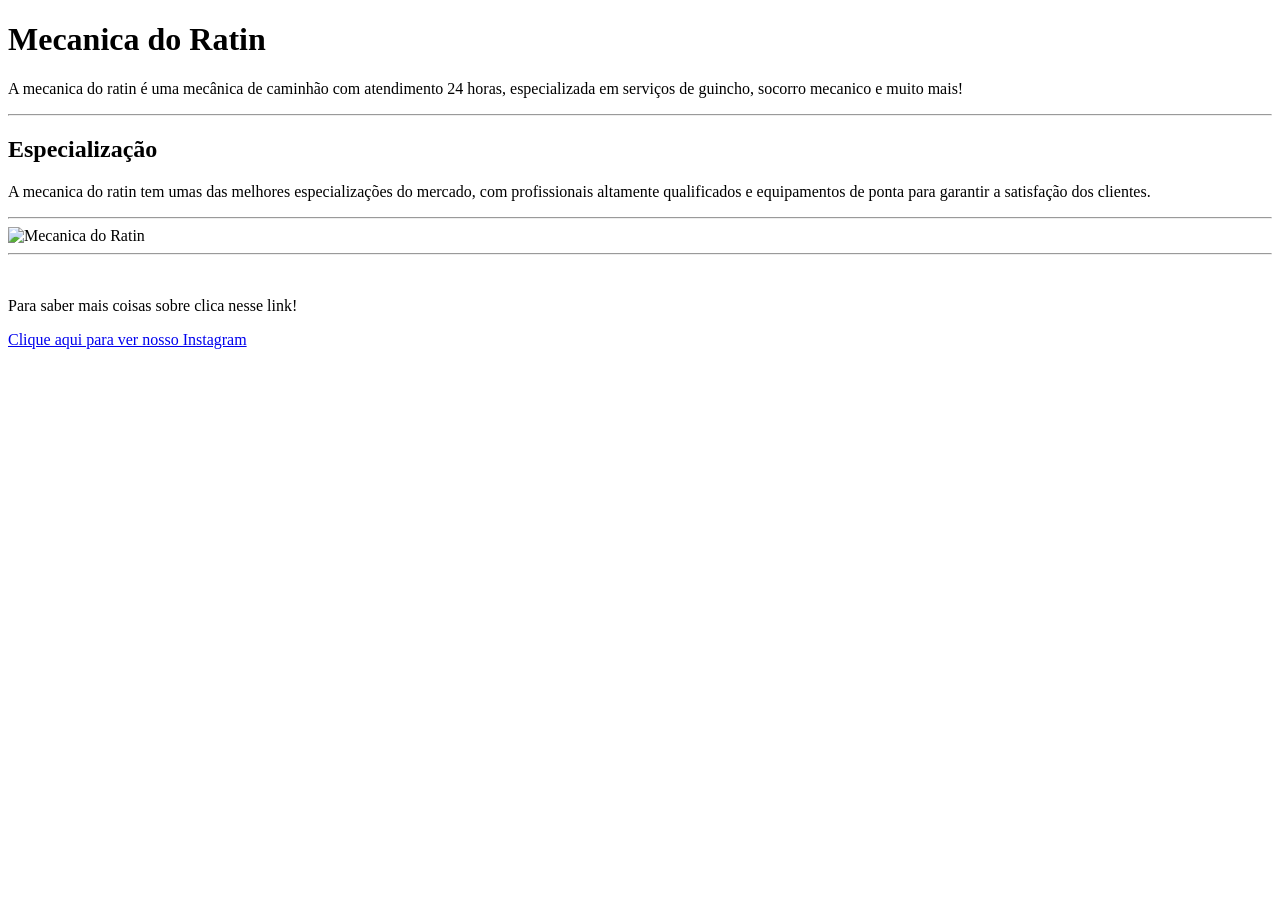
==== Mecanica do Ratin/mechanic.html @ f9975623 "Create mechanic.html" ====
<!-- Um exemplo de site simples com hipertexto -->

<!doctype html>
<html lang = "pt-br">
</html>
<head>
    <meta charset = "UTF-8"/>
    <meta name = "viewport" content = "width=device-width,initial-scale=1.0"/>

    <title> Desenvolvimento Web
    </title>
    <body>
        <h1> Mecanica do Ratin</h1>
        <p>
           A mecanica do ratin é uma mecânica de caminhão com atendimento 24 horas, especializada em serviços de guincho, socorro mecanico e muito mais! 
        </p>
        <hr>
    </body>
</head>
    <body>
        <h2>Especialização</h2>
        <p>
            A mecanica do ratin tem umas das melhores especializações do mercado, com profissionais altamente qualificados e equipamentos de ponta para garantir a satisfação dos clientes.
        </p>
        <hr>
        <img src = "mecanica.jpg" alt = "Mecanica do Ratin"/>
        <hr>
        <br> 
        <p>
            Para saber mais coisas sobre clica nesse link!
        </p>
        <a href = "https://www.instagram.com/_antunestech/" target="_blank">Clique aqui para ver nosso Instagram</a>
    </body>
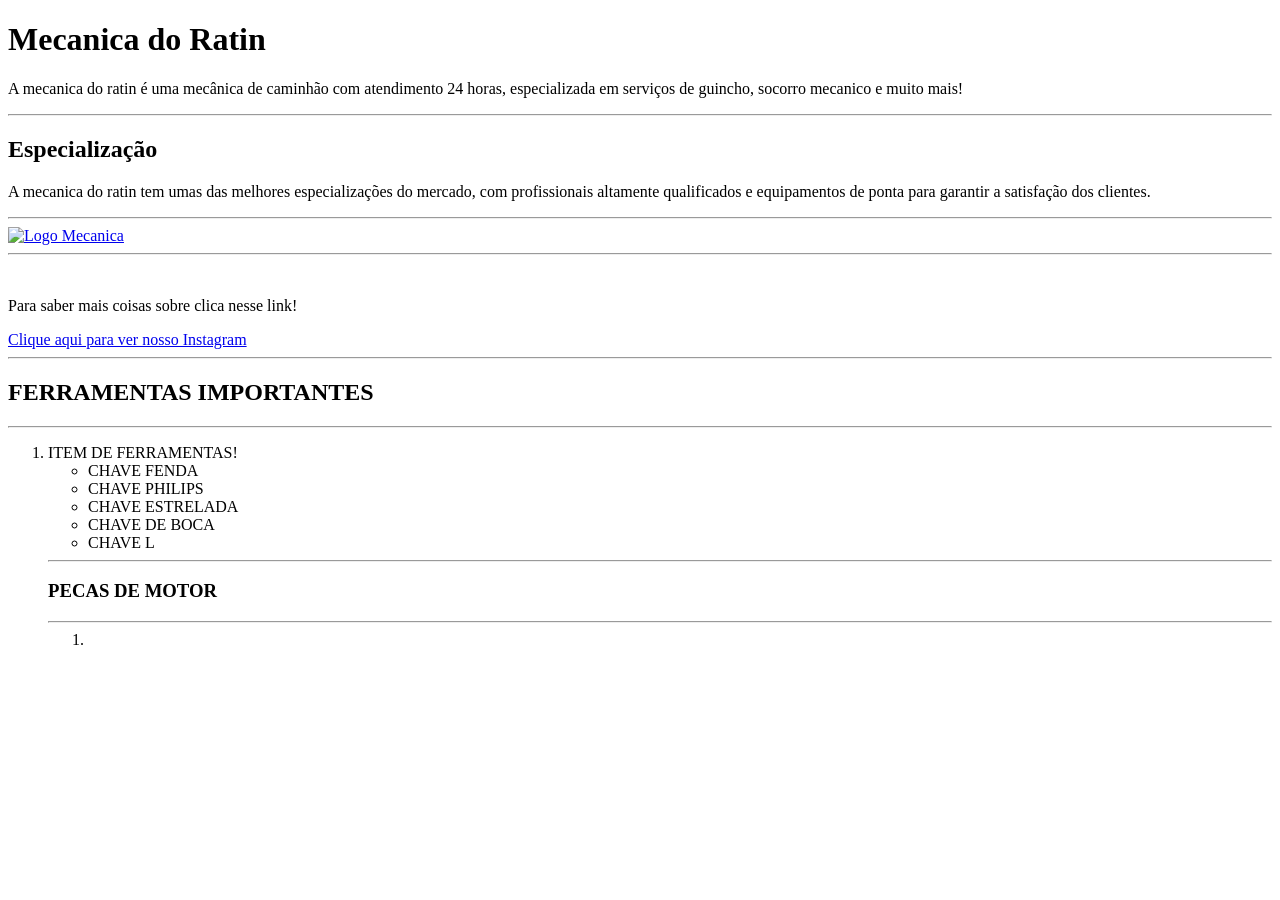
==== commit a20e0a2e: "Update mechanic.html" ====
--- a/Mecanica do Ratin/mechanic.html
+++ b/Mecanica do Ratin/mechanic.html
@@ -23,11 +23,31 @@
             A mecanica do ratin tem umas das melhores especializações do mercado, com profissionais altamente qualificados e equipamentos de ponta para garantir a satisfação dos clientes.
         </p>
         <hr>
-        <img src = "mecanica.jpg" alt = "Mecanica do Ratin"/>
+        <a href = "https://www.instagram.com/_antunestech/"><img src = "mecanica.jpg" alt = "Logo Mecanica"></a>
         <hr>
         <br> 
         <p>
             Para saber mais coisas sobre clica nesse link!
         </p>
         <a href = "https://www.instagram.com/_antunestech/" target="_blank">Clique aqui para ver nosso Instagram</a>
+        <hr>
+        <h2>FERRAMENTAS IMPORTANTES</h2>
+        <hr>
+        <ol>
+            <li>ITEM DE FERRAMENTAS!</li>
+                <ul>
+                    <li>CHAVE FENDA</li>
+                    <li>CHAVE PHILIPS</li>
+                    <li>CHAVE ESTRELADA</li>
+                    <li>CHAVE DE BOCA</li>
+                    <li>CHAVE L</li>
+                </ul>
+        <hr>
+        <h3>PECAS DE MOTOR</h3>
+        <hr>
+        <ol type = "2">
+            <li>
+        </ol>
+
+
     </body>
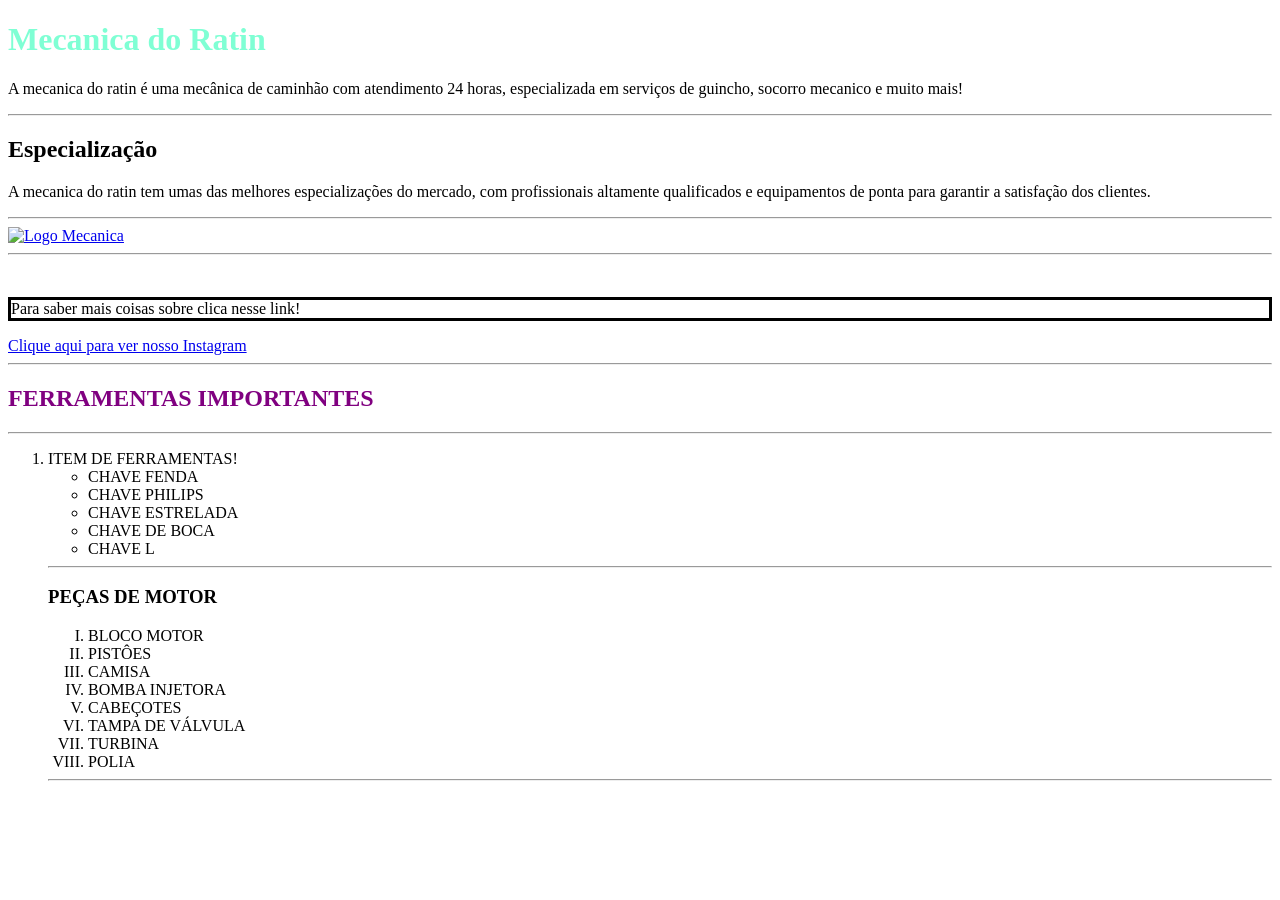
==== commit 6e14dab0: "Update mechanic.html" ====
--- a/Mecanica do Ratin/mechanic.html
+++ b/Mecanica do Ratin/mechanic.html
@@ -10,7 +10,7 @@
     <title> Desenvolvimento Web
     </title>
     <body>
-        <h1> Mecanica do Ratin</h1>
+        <h1 style="color:aquamarine"> Mecanica do Ratin</h1>
         <p>
            A mecanica do ratin é uma mecânica de caminhão com atendimento 24 horas, especializada em serviços de guincho, socorro mecanico e muito mais! 
         </p>
@@ -26,12 +26,12 @@
         <a href = "https://www.instagram.com/_antunestech/"><img src = "mecanica.jpg" alt = "Logo Mecanica"></a>
         <hr>
         <br> 
-        <p>
+        <p style="border-style:solid;">
             Para saber mais coisas sobre clica nesse link!
         </p>
         <a href = "https://www.instagram.com/_antunestech/" target="_blank">Clique aqui para ver nosso Instagram</a>
         <hr>
-        <h2>FERRAMENTAS IMPORTANTES</h2>
+        <h2 style="color:purple">FERRAMENTAS IMPORTANTES</h2>
         <hr>
         <ol>
             <li>ITEM DE FERRAMENTAS!</li>
@@ -43,11 +43,20 @@
                     <li>CHAVE L</li>
                 </ul>
         <hr>
-        <h3>PECAS DE MOTOR</h3>
+        <h3>PEÇAS DE MOTOR</h3>
+        <ol type="I">
+            <li>BLOCO MOTOR</li>
+            <li>PISTÔES</li>
+            <li>CAMISA</li>
+            <li>BOMBA INJETORA</li>
+            <li>CABEÇOTES</li>
+            <li>TAMPA DE VÁLVULA</li>
+            <li>TURBINA</li>
+            <li>POLIA</li>
+        </ol>
         <hr>
-        <ol type = "2">
-            <li>
+        <ol>
+            
         </ol>
 
-
     </body>
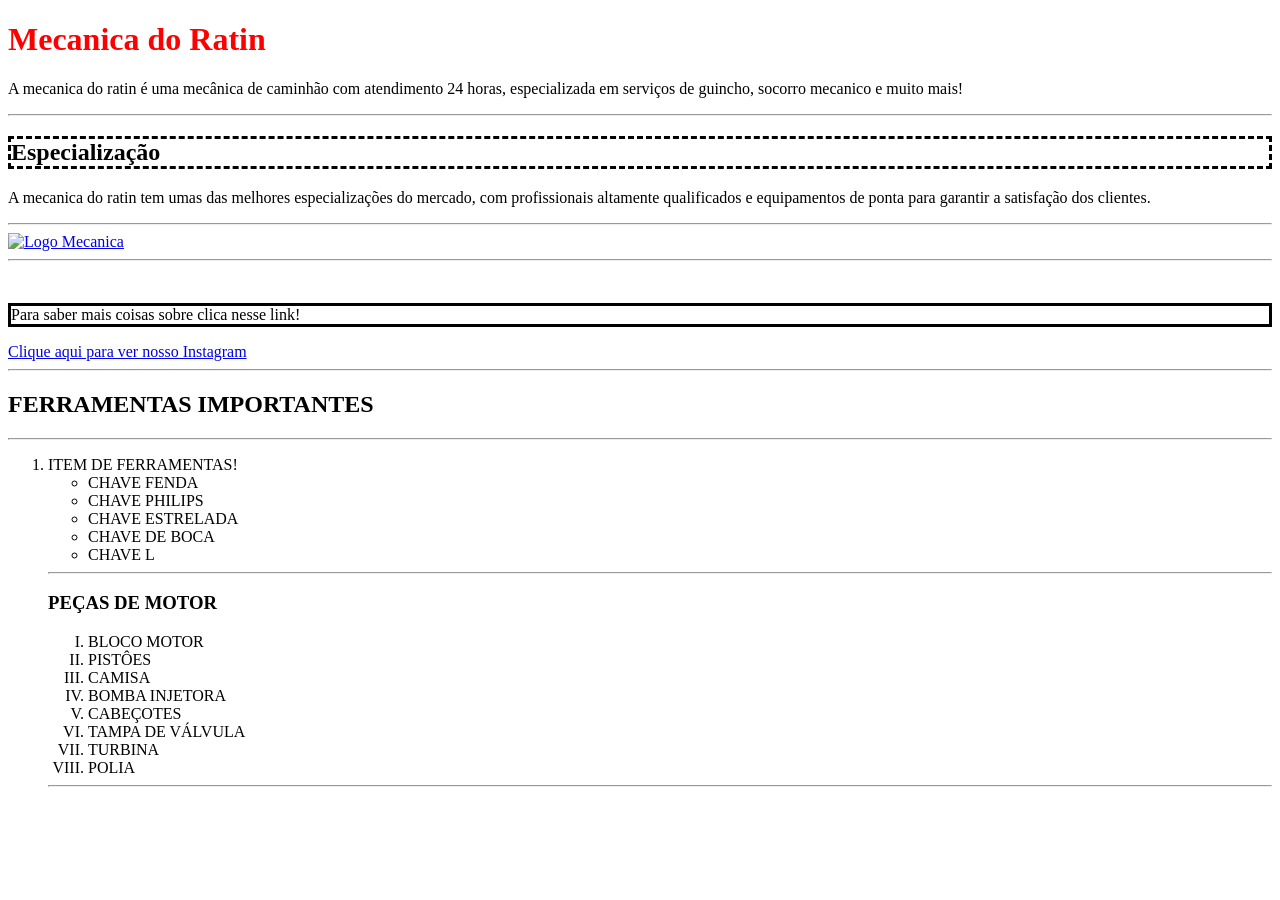
==== commit b1d52b8f: "Update mechanic.html" ====
--- a/Mecanica do Ratin/mechanic.html
+++ b/Mecanica do Ratin/mechanic.html
@@ -10,7 +10,7 @@
     <title> Desenvolvimento Web
     </title>
     <body>
-        <h1 style="color:aquamarine"> Mecanica do Ratin</h1>
+        <h1 style="color:red"> Mecanica do Ratin</h1>
         <p>
            A mecanica do ratin é uma mecânica de caminhão com atendimento 24 horas, especializada em serviços de guincho, socorro mecanico e muito mais! 
         </p>
@@ -18,7 +18,7 @@
     </body>
 </head>
     <body>
-        <h2>Especialização</h2>
+        <h2 style="border-style:dashed;">Especialização</h2>
         <p>
             A mecanica do ratin tem umas das melhores especializações do mercado, com profissionais altamente qualificados e equipamentos de ponta para garantir a satisfação dos clientes.
         </p>
@@ -31,7 +31,7 @@
         </p>
         <a href = "https://www.instagram.com/_antunestech/" target="_blank">Clique aqui para ver nosso Instagram</a>
         <hr>
-        <h2 style="color:purple">FERRAMENTAS IMPORTANTES</h2>
+        <h2 style="color:black">FERRAMENTAS IMPORTANTES</h2>
         <hr>
         <ol>
             <li>ITEM DE FERRAMENTAS!</li>
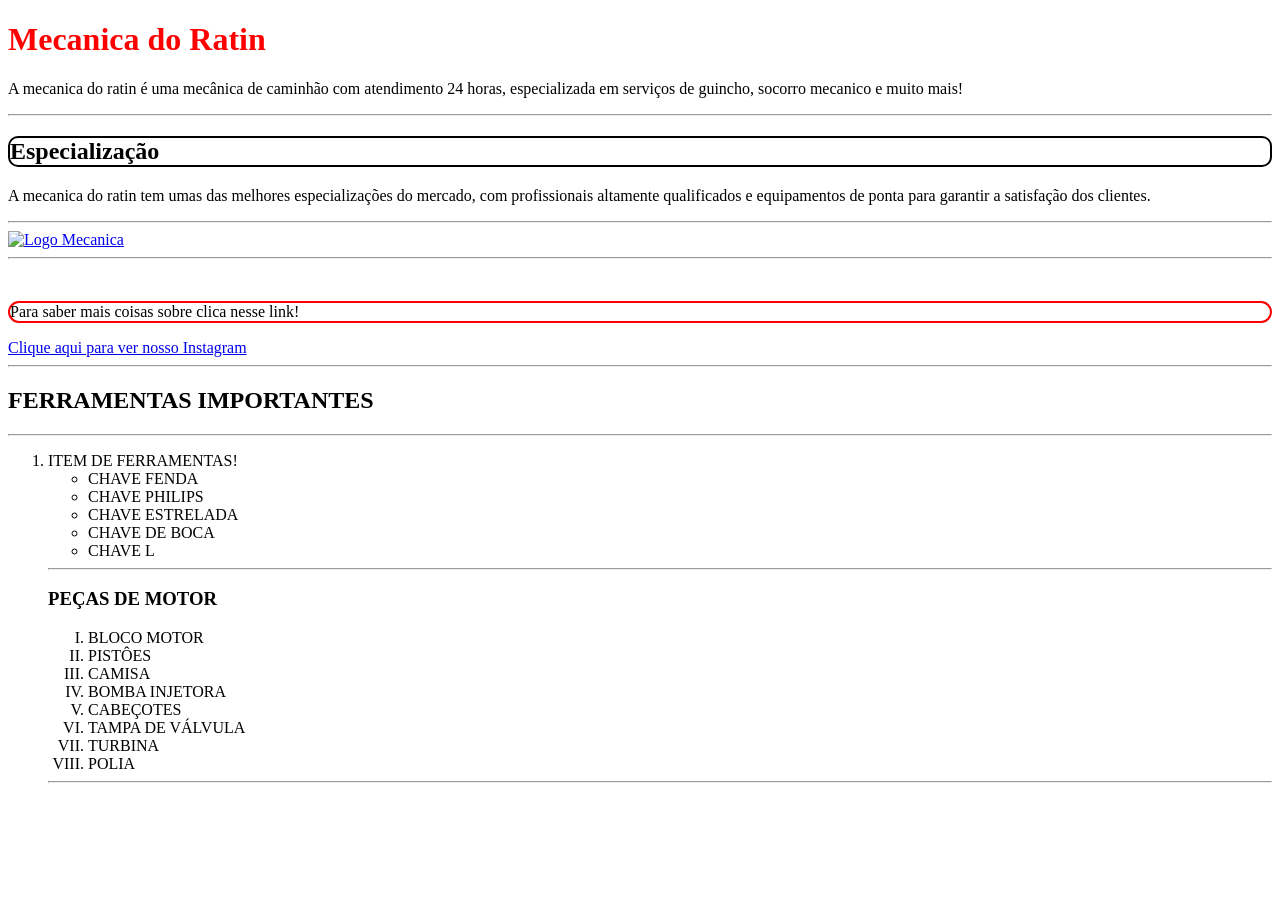
==== commit f923e41e: "Update mechanic.html" ====
--- a/Mecanica do Ratin/mechanic.html
+++ b/Mecanica do Ratin/mechanic.html
@@ -18,7 +18,7 @@
     </body>
 </head>
     <body>
-        <h2 style="border-style:dashed;">Especialização</h2>
+        <h2 style="border-style:solid; border-width:2px;border-radius:10px">Especialização</h2>
         <p>
             A mecanica do ratin tem umas das melhores especializações do mercado, com profissionais altamente qualificados e equipamentos de ponta para garantir a satisfação dos clientes.
         </p>
@@ -26,12 +26,12 @@
         <a href = "https://www.instagram.com/_antunestech/"><img src = "mecanica.jpg" alt = "Logo Mecanica"></a>
         <hr>
         <br> 
-        <p style="border-style:solid;">
+        <p style="border-style:solid; border-radius:12px;border-color:red; border-width:2px">
             Para saber mais coisas sobre clica nesse link!
         </p>
         <a href = "https://www.instagram.com/_antunestech/" target="_blank">Clique aqui para ver nosso Instagram</a>
         <hr>
-        <h2 style="color:black">FERRAMENTAS IMPORTANTES</h2>
+        <h2 style="color:black;">FERRAMENTAS IMPORTANTES</h2>
         <hr>
         <ol>
             <li>ITEM DE FERRAMENTAS!</li>
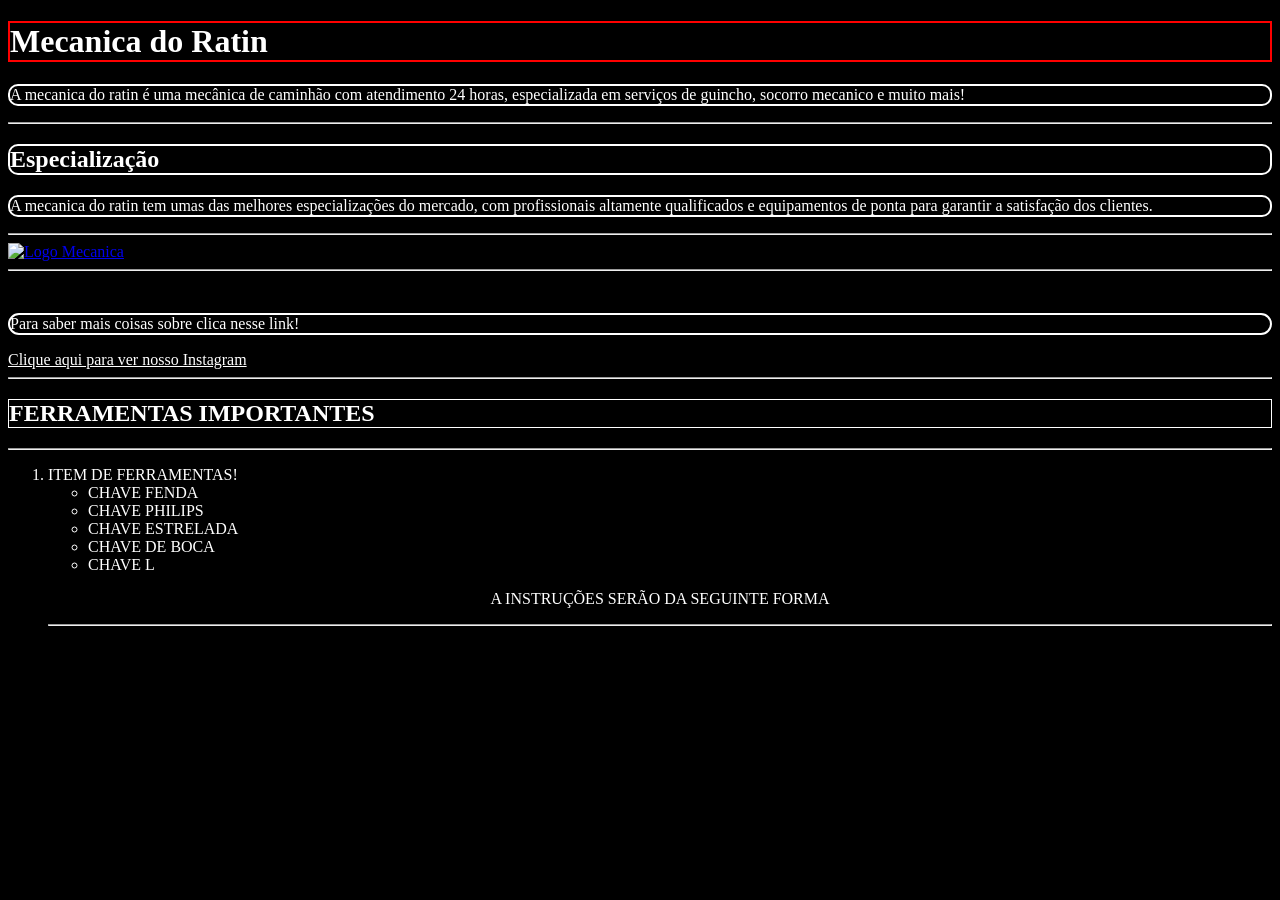
==== commit e01f9681: "Update mechanic.html" ====
--- a/Mecanica do Ratin/mechanic.html
+++ b/Mecanica do Ratin/mechanic.html
@@ -1,62 +1,59 @@
-<!-- Um exemplo de site simples com hipertexto -->
-
 <!doctype html>
 <html lang = "pt-br">
-</html>
 <head>
     <meta charset = "UTF-8"/>
     <meta name = "viewport" content = "width=device-width,initial-scale=1.0"/>
+    <title> Desenvolvimento Web </title>
+</head>
 
-    <title> Desenvolvimento Web
-    </title>
-    <body>
-        <h1 style="color:red"> Mecanica do Ratin</h1>
-        <p>
-           A mecanica do ratin é uma mecânica de caminhão com atendimento 24 horas, especializada em serviços de guincho, socorro mecanico e muito mais! 
-        </p>
-        <hr>
-    </body>
-</head>
-    <body>
-        <h2 style="border-style:solid; border-width:2px;border-radius:10px">Especialização</h2>
-        <p>
-            A mecanica do ratin tem umas das melhores especializações do mercado, com profissionais altamente qualificados e equipamentos de ponta para garantir a satisfação dos clientes.
-        </p>
-        <hr>
-        <a href = "https://www.instagram.com/_antunestech/"><img src = "mecanica.jpg" alt = "Logo Mecanica"></a>
-        <hr>
-        <br> 
-        <p style="border-style:solid; border-radius:12px;border-color:red; border-width:2px">
-            Para saber mais coisas sobre clica nesse link!
-        </p>
-        <a href = "https://www.instagram.com/_antunestech/" target="_blank">Clique aqui para ver nosso Instagram</a>
-        <hr>
-        <h2 style="color:black;">FERRAMENTAS IMPORTANTES</h2>
-        <hr>
-        <ol>
-            <li>ITEM DE FERRAMENTAS!</li>
-                <ul>
-                    <li>CHAVE FENDA</li>
-                    <li>CHAVE PHILIPS</li>
-                    <li>CHAVE ESTRELADA</li>
-                    <li>CHAVE DE BOCA</li>
-                    <li>CHAVE L</li>
-                </ul>
-        <hr>
-        <h3>PEÇAS DE MOTOR</h3>
-        <ol type="I">
-            <li>BLOCO MOTOR</li>
-            <li>PISTÔES</li>
-            <li>CAMISA</li>
-            <li>BOMBA INJETORA</li>
-            <li>CABEÇOTES</li>
-            <li>TAMPA DE VÁLVULA</li>
-            <li>TURBINA</li>
-            <li>POLIA</li>
-        </ol>
-        <hr>
-        <ol>
-            
-        </ol>
+<body style="background-color: black; color: white;">
 
-    </body>
+    <h1 style="border-color: red; border-style: solid; border-width: 2px;"> Mecanica do Ratin</h1>
+    
+    <p style="border-color: white; border-style: solid; border-width: 2px; border-radius: 10px;">
+       A mecanica do ratin é uma mecânica de caminhão com atendimento 24 horas, especializada em serviços de guincho, socorro mecanico e muito mais! 
+    </p>
+    
+    <hr>
+
+    <h2 style="border-style: solid; border-width: 2px; border-radius: 10px; border-color: white;">Especialização</h2>
+    
+    <p style="border-color: white; border-style: solid; border-width: 2px; border-radius: 10px;">
+        A mecanica do ratin tem umas das melhores especializações do mercado, com profissionais altamente qualificados e equipamentos de ponta para garantir a satisfação dos clientes.
+    </p>
+    
+    <hr>
+    
+    <a href = "https://www.instagram.com/_antunestech/">
+        <img src = "mecanica.jpg" alt = "Logo Mecanica">
+    </a>
+    
+    <hr>
+    <br> 
+    
+    <p style="border-style: solid; border-radius: 12px; border-color: white; border-width: 2px;">
+        Para saber mais coisas sobre clica nesse link!
+    </p>
+    
+    <a href = "https://www.instagram.com/_antunestech/" target="_blank" style="color: white;">Clique aqui para ver nosso Instagram</a>
+    
+    <hr>
+    
+    <h2 style="border-color: white; border-style: solid; border-width: 1px;">FERRAMENTAS IMPORTANTES</h2>
+    
+    <hr>
+    
+    <ol style="border-color: white;">
+        <li>ITEM DE FERRAMENTAS!</li>
+            <ul>
+                <li>CHAVE FENDA</li>
+                <li>CHAVE PHILIPS</li>
+                <li>CHAVE ESTRELADA</li>
+                <li>CHAVE DE BOCA</li>
+                <li>CHAVE L</li>
+            </ul>
+    <p style="background-color:black; border-color:white; font-size:100%; text-align:center; border-width: 2px;">A INSTRUÇÕES SERÃO DA SEGUINTE FORMA</p>
+
+    <hr>
+    
+    <h3 style="border-color: white; 
